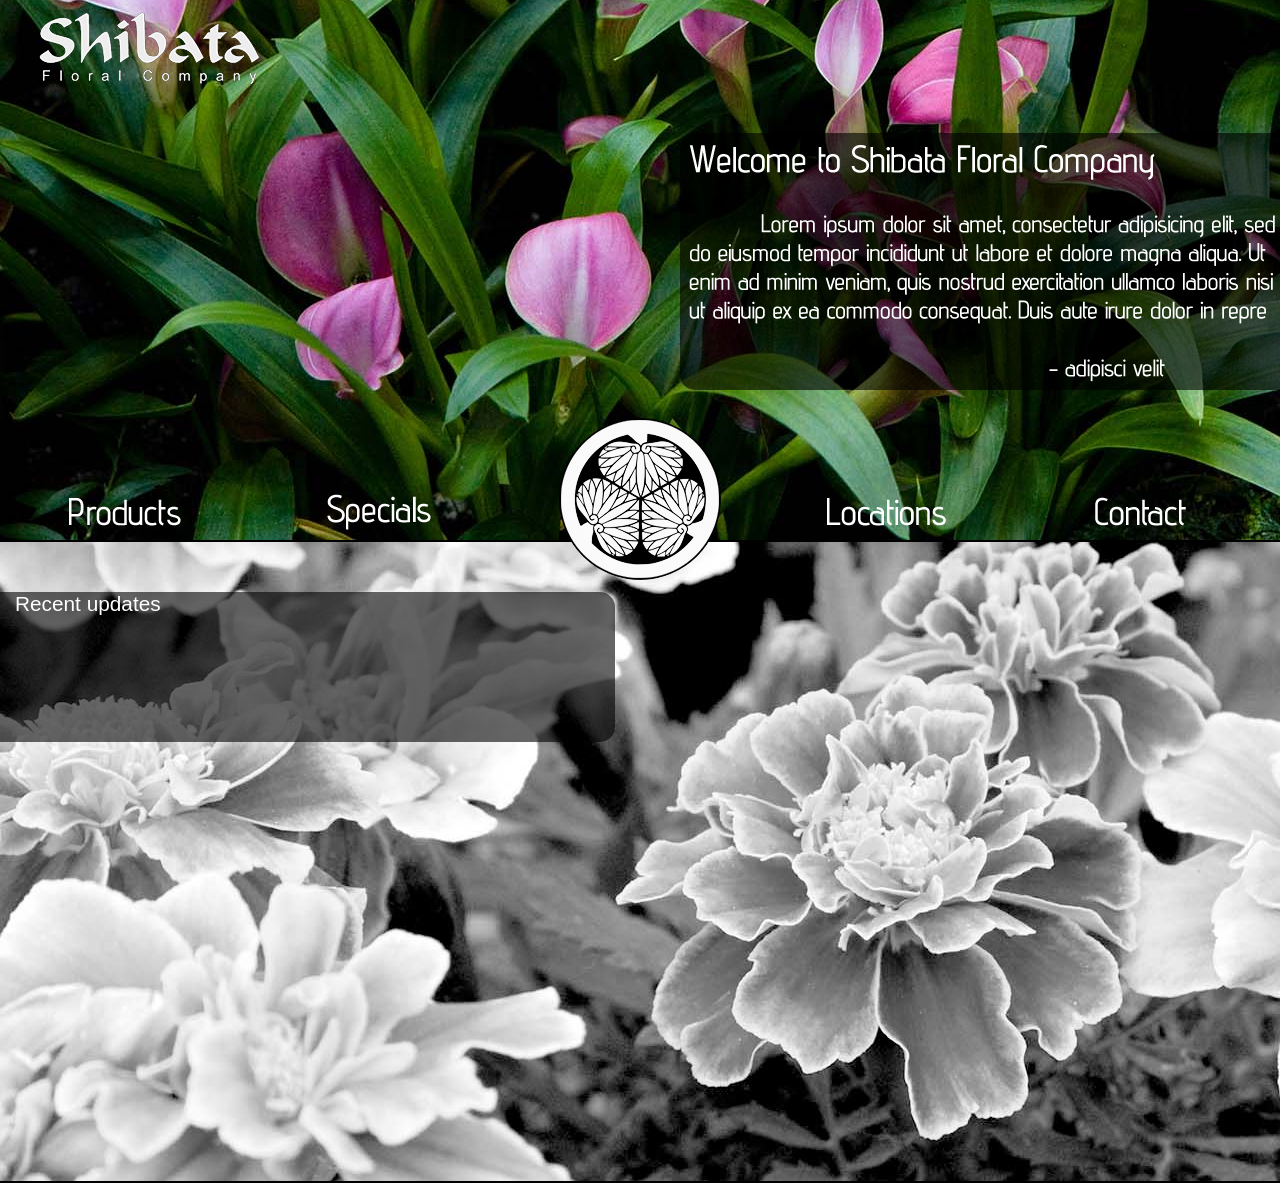
==== index1.html @ 0d268501 "initial commit" ====
<!DOCTYPE html PUBLIC "-//W3C//DTD XHTML 1.0 Transitional//EN" "http://www.w3.org/TR/xhtml1/DTD/xhtml1-transitional.dtd">
<html xmlns="http://www.w3.org/1999/xhtml">
<head>
<meta http-equiv="Content-Type" content="text/html; charset=utf-8" />
<title>Shibata Floral Company</title>
<link href="des1style.css" rel="stylesheet" type="text/css" />
<link style="text/css" rel="stylesheet" href="contentstyle.css" />
<script type="text/javascript" src="jquery-1.9.1.js"></script>
<script type="text/javascript" src="script.js"></script>
<!--<script src="//ajax.googleapis.com/ajax/libs/jquery/1.10.1/jquery.min.js"></script>-->
</head>


<body>
<div id="debug">DEBUG</div>
<div id="crest" class="header"></div>	
<div id="topbar" class="header">
	<div id="toplogo">Shibata Floral</div>

    <div id="intro"></div>
    <div id="nav">
        <div id="products" class="navcat">
        	products
            <div id="productsbar" class="navbar"></div>
        </div>
        <div id="specials" class="navcat">
        	specials
            <div id="specialsbar" class="navbar"></div>
        </div>
        <div id="null" class="navcat">
        	(crest space)
        </div>
        <div id="locations" class="navcat">
        	locations
            <div id="locationsbar" class="navbar"></div>
        </div>
        <div id="contact" class="navcat">
        	contact
            <div id="contactbar" class="navbar"></div>
        </div>
    </div>
</div>

<div id="mainbg" class="main">
    <div id="introtext">
    	Recent updates
    </div>
</div>
<div id="waiting" class="hidden">
	<img src="wait_green.gif"  />
</div>
<div id="maincontent" class="main hidden">
<h1>Title of Category</h1>
Sed ut perspiciatis, unde omnis iste natus error sit voluptatem accusantium doloremque laudantium, totam rem aperiam eaque ipsa, quae ab illo inventore veritatis et quasi architecto beatae vitae dicta sunt, explicabo. Nemo enim ipsam voluptatem, quia voluptas sit, aspernatur aut odit aut fugit, sed quia consequuntur magni dolores eos, qui ratione voluptatem sequi nesciunt, neque porro quisquam est, qui dolorem ipsum, quia dolor sit amet, consectetur, adipisci velit, sed quia non numquam eius modi tempora inci[di]dunt, ut labore et dolore magnam aliquam quaerat voluptatem. Ut enim ad minima veniam, quis nostrum exercitationem ullam corporis suscipit laboriosam, nisi ut aliquid ex ea commodi consequatur? Quis autem vel eum iure reprehenderit, qui in ea voluptate velit esse, quam nihil molestiae consequatur, vel illum, qui dolorem eum fugiat, quo voluptas nulla pariatur?
At vero eos et accusamus et iusto odio dignissimos ducimus, qui blanditiis praesentium voluptatum deleniti atque corrupti, quos dolores et quas molestias excepturi sint, obcaecati cupiditate non provident, similique sunt in culpa, qui officia deserunt mollitia animi, id est laborum et dolorum fuga. Et harum quidem rerum facilis est et expedita distinctio. Nam libero tempore, cum soluta nobis est eligendi optio, cumque nihil impedit, quo minus id, quod maxime placeat, facere possimus, omnis voluptas assumenda est, omnis dolor repellendus. Temporibus autem quibusdam et aut officiis debitis aut rerum necessitatibus saepe eveniet, ut et voluptates repudiandae sint et molestiae non recusandae. Itaque earum rerum hic tenetur a sapiente delectus, ut aut reiciendis voluptatibus maiores alias consequatur aut perferendis doloribus asperiores repella
</div>
</body>
</html>
---- des1style.css ----
@charset "utf-8";
/* CSS Document */

.hidden{
	display:none;
}

body{
	margin: 0 0 0 0;
	height:100%;
	width:100%;
	overflow-y:scroll;
	font-family: Segoe UI, Arial, Verdana;
	background-color:#E8EAD0;
	background: url(seamlesstexture_bg1.jpg) repeat left top;
}

.header{
	max-width:1800px;
}

#topbar{
	background-color:#000;
	background: url(floral3.jpg) no-repeat left bottom;
	height:60%;
	width:100%;
	margin:auto;
	position:relative;
	border-bottom:solid black 2px;
}

#toplogo{
	background: url(shibatalogo.png) no-repeat right bottom;
	text-indent: -999px;
	height:75px;
	width:250px;
	padding: 10px 10px 0 0 ;
}

#debug{
	display:none;
	position:fixed;
	float:right;
	top:0px;
	right:0px;
	color:white;
	z-index:99;
}

#intro{
	background: url(shibata_intro.png) no-repeat top left;
	background-color:rgba(0,0,0,0.60);
	/*margin: 0px 0  0 500px;*/
	right:0px;
	width:600px;
	height:257px;
	position:absolute;
	bottom:150px;
	border-bottom-left-radius: 15px;
	border-top-left-radius: 15px;
}

#crest{
	background: url('crest3.png');
	cursor:pointer;
	width:162px;
	height:162px;
	left:50%;
	margin-left:-81px;
	margin-top:150px;
	position:absolute;
	/*bottom:0px*/
	z-index:20;
	border-radius:81px;
}

#nav {
	min-width:100%;
	position:absolute;
	bottom:0px;
}

.navcat{
	font-size:2em;
	color:white;
	text-align:center;
	min-width:19.5%;
	padding-top:10px;
	/*padding-bottom:10px;*/
	display:inline-block;
	text-indent:-99999px;
	cursor:pointer;
	bottom:0px;
	position:relative;
	z-index:2;
}

.navbar {
	background-color:transparent;
	height:10px;
	bottom:0px;
	position:relative;
	z-index:1;
}

#products {
	background: url('img/cat_products.png') no-repeat center center;
}

#specials {
	background: url('img/cat_specials.png') no-repeat center center;
}

#locations {
	background: url('img/cat_locations.png') no-repeat center center;
}

#contact {
	background: url('img/cat_contact.png') no-repeat center center;
}

/*main area styles*/

.main {
	max-width:1800px;
	margin:auto;
}

#mainbg {
	background-color:#ddd;
	background:url(floral_bw3.jpg) no-repeat top left;
	width:100%;
	height:639px;
	position:relative;
	z-index:-1;
	clear:both;
	border-bottom: solid black 2px;
}

#introtext{
	background-color:rgba(0,0,0,0.60);
	/*margin: 0px 0  0 500px;*/
	left:0px;
	width:600px;
	height:150px;
	position:absolute;
	top:50px;
	border-bottom-right-radius: 15px;
	border-top-right-radius: 15px;
	padding-left: 15px;
	color:white;
	font-family:Segoe UI, Arial, Verdana;
	font-size:1.3em;
}

#waiting{
	position:absolute ;
	top:300px;
	left:0px;
	right:0px;
	text-align:center;
	z-index:-1;
}

#maincontent {
	font-family: Segoe UI, Verdana, Arial;
	background-color:white;
	position:relative;
	width:100%;
	height:0px;
	margin-left:auto;
	margin-right:auto;
	padding-top:30px;
	font-size:1em;
	z-index:-1;
	text-align:center;
}

#maincontent h1 {
	text-align:center;
}

.goGreen{
	background-color:#0F0;
}

.catHilite {
	background-color:#11FFAA;
}

.catActive{
	background-color:#11FF55;
}

a img{
	border:0;
}
---- contentstyle.css ----
@charset "utf-8";
/* CSS Document */

* {
    padding: 0px;
    margin: 0px
}

#maincontent{
	text-align:center;
	background:rgba(0,0,0,0);;
}

td, th{
	text-align:right;
}

.data{
	padding-top:20px;
	position:absolute;
	display:inline-block;
	height:auto;
	width:80%;
	font-family:Georgia, Segoe UI, Arial, Verdana;
}

#side{
	position:relative;
	vertical-align:top;
	width:200px;
	text-align:right;
	padding-right:20px;
}

#stage{
	position:relative;
}

#content {
	border-left: dashed 2px grey;
	padding-left:20px;
	position:relative;
	text-align: left;
	width:800px;;
}

.locWrapper{
	width:500px;
	height:250px;
	/*border-radius: 25px;*/
	border: 2px solid black;
	position:relative;
}

#locInfo{
	background-color:rgba(0,0,0,0.80);
	box-shadow: 5px 5px 5px #000000;
	position:relative;
	left:-60px;
	top:70px;
	width:250px;
	padding:5px;
	border-radius:5px;
	padding-left:10px;
	color:white;
	font-size:1.2em;
	font-family:Georgia, Segoe UI, Arial, Verdana;
}

.buttons{
	vertical-align:bottom;
	position:absolute;
	right:20px;
	top:10px;
	width:150px;
	text-align:right;
}
.buttons div{
	position:relative;
	display:inline-block;
	margin-left:10px;
	border:none;
}

.locSFO {
	background: url(locations/sf.jpg) no-repeat bottom left;
}

.locLAX {
	background: url(locations/la.jpg) no-repeat bottom left;
}

.locPDX {
	background: url(locations/portland.jpg) no-repeat bottom left;
}

#locTop{
	background-color:#000;
	width:450px;
	position:relative;
	border-top-right-radius:15px;
	border-top-left-radius:15px;
	left:268px;
	z-index:2;
}

#locTop nav a:link,
#locTop nav a:visited{
	display:inline-block;
	height:30px;
	padding: 5px;
	color:#fff;
	text-decoration:none;
	padding-top:10px;
	padding-right:15px;
	padding-left:15px;
	border-top: 2px solid black;
}

#locTop nav a:hover,
#locTop nav .active a:link{
	background-color:#11FF55;
	color:#000;
}

#locTop nav{
	padding-left:30px;
}

#locTopNav li{
	color:#fff;
	display:inline-block;
}

#locMap{
	background-color:#000;
	width: 380px;
	height:280px;
	border:2px solid black;
	border-top-left-radius:25px;
	border-bottom-left-radius:25px;
	top:0px;
}

.fullWrapper{
	height:280px;
	position:relative;
}

.locElement{
	display:inline-block;
	position:relative;
	float:left;
}

.locAddy{
	height:280px;
	width:280px;
	top:0px;
	border:2px solid black;
	border-left:0px;
	border-bottom-right-radius:25px;
}

.locButtons{
	padding-top:5px;
	width:50px;
	background-color:black;
	border-right:2px solid black;
	border-bottom-right-radius:15px;
	padding-bottom:15px;
	
}

.locButtons div{
	padding:5px;
}

.locButtons div:hover{
	background-color:#11FF55;
}
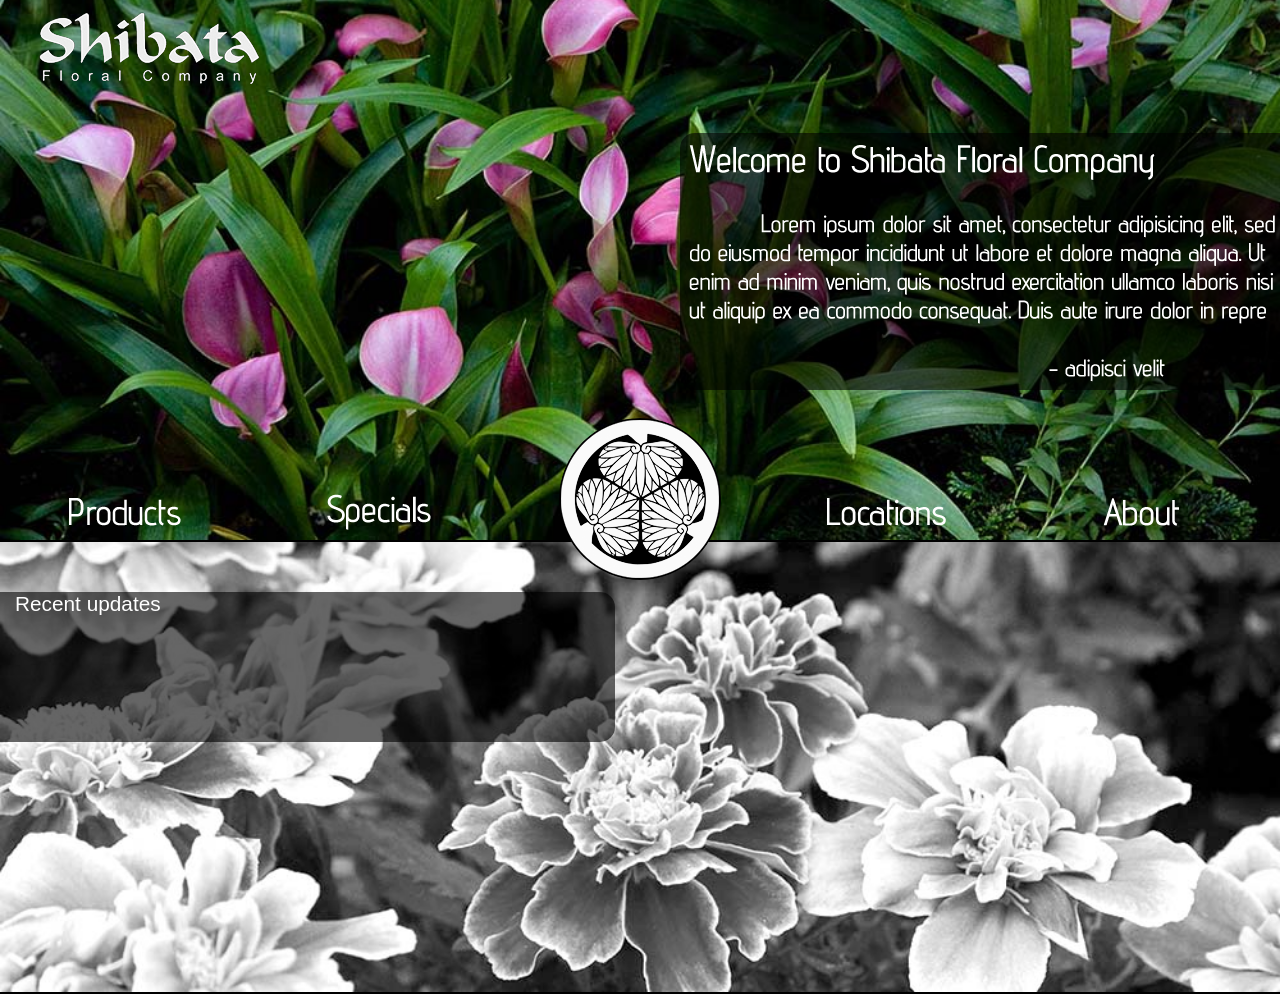
==== commit 3ce1bff7: "optimization of images, design. change from "contacts" to "about"" ====
--- a/index1.html
+++ b/index1.html
@@ -5,14 +5,11 @@
 <title>Shibata Floral Company</title>
 <link href="des1style.css" rel="stylesheet" type="text/css" />
 <link style="text/css" rel="stylesheet" href="contentstyle.css" />
-<script type="text/javascript" src="jquery-1.9.1.js"></script>
-<script type="text/javascript" src="script.js"></script>
-<!--<script src="//ajax.googleapis.com/ajax/libs/jquery/1.10.1/jquery.min.js"></script>-->
 </head>
 
 
 <body>
-<div id="debug">DEBUG</div>
+<!--<div id="debug">DEBUG</div>-->
 <div id="crest" class="header"></div>	
 <div id="topbar" class="header">
 	<div id="toplogo">Shibata Floral</div>
@@ -34,9 +31,9 @@
         	locations
             <div id="locationsbar" class="navbar"></div>
         </div>
-        <div id="contact" class="navcat">
-        	contact
-            <div id="contactbar" class="navbar"></div>
+        <div id="about" class="navcat">
+        	about
+            <div id="aboutbar" class="navbar"></div>
         </div>
     </div>
 </div>
@@ -54,5 +51,10 @@
 Sed ut perspiciatis, unde omnis iste natus error sit voluptatem accusantium doloremque laudantium, totam rem aperiam eaque ipsa, quae ab illo inventore veritatis et quasi architecto beatae vitae dicta sunt, explicabo. Nemo enim ipsam voluptatem, quia voluptas sit, aspernatur aut odit aut fugit, sed quia consequuntur magni dolores eos, qui ratione voluptatem sequi nesciunt, neque porro quisquam est, qui dolorem ipsum, quia dolor sit amet, consectetur, adipisci velit, sed quia non numquam eius modi tempora inci[di]dunt, ut labore et dolore magnam aliquam quaerat voluptatem. Ut enim ad minima veniam, quis nostrum exercitationem ullam corporis suscipit laboriosam, nisi ut aliquid ex ea commodi consequatur? Quis autem vel eum iure reprehenderit, qui in ea voluptate velit esse, quam nihil molestiae consequatur, vel illum, qui dolorem eum fugiat, quo voluptas nulla pariatur?
 At vero eos et accusamus et iusto odio dignissimos ducimus, qui blanditiis praesentium voluptatum deleniti atque corrupti, quos dolores et quas molestias excepturi sint, obcaecati cupiditate non provident, similique sunt in culpa, qui officia deserunt mollitia animi, id est laborum et dolorum fuga. Et harum quidem rerum facilis est et expedita distinctio. Nam libero tempore, cum soluta nobis est eligendi optio, cumque nihil impedit, quo minus id, quod maxime placeat, facere possimus, omnis voluptas assumenda est, omnis dolor repellendus. Temporibus autem quibusdam et aut officiis debitis aut rerum necessitatibus saepe eveniet, ut et voluptates repudiandae sint et molestiae non recusandae. Itaque earum rerum hic tenetur a sapiente delectus, ut aut reiciendis voluptatibus maiores alias consequatur aut perferendis doloribus asperiores repella
 </div>
+<script type="text/javascript">
+    var dockedAniComplete = false;
+</script>
+<script type="text/javascript" src="jquery-1.10.2.min.js"></script>
+<script type="text/javascript" src="script.js"></script>
 </body>
 </html>
--- a/des1style.css
+++ b/des1style.css
@@ -6,26 +6,29 @@
 }
 
 body{
-	margin: 0 0 0 0;
+	margin: 0 0 0 0; 
 	height:100%;
 	width:100%;
 	overflow-y:scroll;
 	font-family: Segoe UI, Arial, Verdana;
 	background-color:#E8EAD0;
-	background: url(seamlesstexture_bg1.jpg) repeat left top;
+	background: url(bedge_grunge.jpg) repeat left top;
 }
 
 .header{
-	max-width:1800px;
+	/*max-width:1400px;*/
 }
 
 #topbar{
 	background-color:#000;
 	background: url(floral3.jpg) no-repeat left bottom;
+	background-size:100%;
 	height:60%;
+	max-height:647px;
 	width:100%;
 	margin:auto;
 	position:relative;
+	top:0;
 	border-bottom:solid black 2px;
 }
 
@@ -115,22 +118,24 @@
 	background: url('img/cat_locations.png') no-repeat center center;
 }
 
-#contact {
-	background: url('img/cat_contact.png') no-repeat center center;
+#about {
+	background: url('img/cat_about.png') no-repeat center center;
 }
 
 /*main area styles*/
 
 .main {
-	max-width:1800px;
+	/*max-width:1400px;*/
 	margin:auto;
 }
 
 #mainbg {
 	background-color:#ddd;
-	background:url(floral_bw3.jpg) no-repeat top left;
-	width:100%;
-	height:639px;
+	background:url(floral_bw3_2.jpg) no-repeat top left;
+	background-size:100%;
+	width:100%;
+	height:40%;
+	min-height:450px;
 	position:relative;
 	z-index:-1;
 	clear:both;
@@ -162,8 +167,8 @@
 	z-index:-1;
 }
 
-#maincontent {
-	font-family: Segoe UI, Verdana, Arial;
+/*#maincontent {
+	font-family: Georgia, Segoe UI, Verdana, Arial;
 	background-color:white;
 	position:relative;
 	width:100%;
@@ -174,7 +179,7 @@
 	font-size:1em;
 	z-index:-1;
 	text-align:center;
-}
+}*/
 
 #maincontent h1 {
 	text-align:center;
--- a/contentstyle.css
+++ b/contentstyle.css
@@ -1,10 +1,10 @@
 @charset "utf-8";
 /* CSS Document */
 
-* {
+/** {
     padding: 0px;
     margin: 0px
-}
+}*/
 
 #maincontent{
 	text-align:center;
@@ -17,17 +17,21 @@
 
 .data{
 	padding-top:20px;
-	position:absolute;
-	display:inline-block;
+	/*position:absolute;
+	display:inline-block;*/
+	margin: auto;
 	height:auto;
 	width:80%;
+	font-size:1em;
 	font-family:Georgia, Segoe UI, Arial, Verdana;
 }
 
 #side{
 	position:relative;
+	clear:both;
 	vertical-align:top;
-	width:200px;
+	/*width:200px;*/
+	margin:0;
 	text-align:right;
 	padding-right:20px;
 }
@@ -37,11 +41,18 @@
 }
 
 #content {
-	border-left: dashed 2px grey;
-	padding-left:20px;
+	clear:both;
+	border-top: dotted 2px grey;
+	/*padding-left:20px;*/
 	position:relative;
 	text-align: left;
 	width:800px;;
+}
+
+section{
+	clear:both;
+	border-bottom: dotted 2px grey;
+	padding: 2em 0 3em;
 }
 
 .locWrapper{
@@ -98,8 +109,9 @@
 	background-color:#000;
 	width:450px;
 	position:relative;
-	border-top-right-radius:15px;
-	border-top-left-radius:15px;
+	margin-top:2em;
+	border-top-right-radius:1.5em;
+	border-top-left-radius:1.5em;
 	left:268px;
 	z-index:2;
 }
@@ -127,24 +139,30 @@
 	padding-left:30px;
 }
 
-#locTopNav li{
+#locTop ul{
+	margin:0;
+}
+
+#locTopNav li{;
 	color:#fff;
 	display:inline-block;
 }
 
 #locMap{
 	background-color:#000;
+	background-image: url(locmap_default.jpg) no-repeat top right;
 	width: 380px;
 	height:280px;
 	border:2px solid black;
-	border-top-left-radius:25px;
-	border-bottom-left-radius:25px;
+	border-top-left-radius:2em;
+	border-bottom-left-radius:2em;
 	top:0px;
 }
 
 .fullWrapper{
 	height:280px;
 	position:relative;
+	margin-bottom:2em;
 }
 
 .locElement{
@@ -167,7 +185,7 @@
 	width:50px;
 	background-color:black;
 	border-right:2px solid black;
-	border-bottom-right-radius:15px;
+	border-bottom-right-radius:1.5em;
 	padding-bottom:15px;
 	
 }
